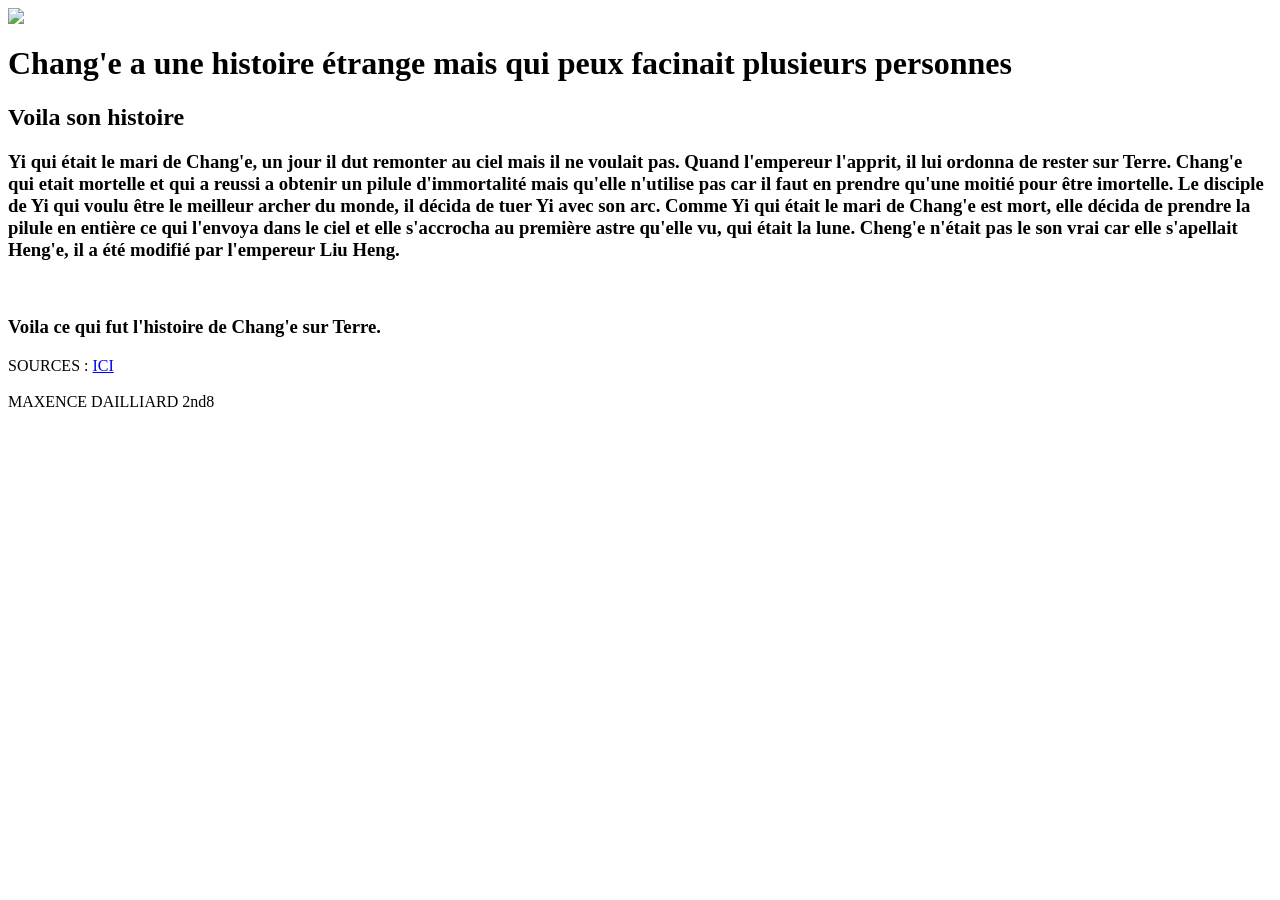
==== HISTORY.html @ bd2c2a49 "Update and rename Cheng'e Dailliard Maxence/HISTORY.html to HISTORY.html" ====
<html>
<html lang="en">
<head>
    <meta charset="UTF-8">
    <meta http-equiv="X-UA-Compatible" content="IE=edge">
    <meta name="viewport" content="width=device-width, initial-scale=1.0">
    <link rel="stylesheet" href="style.css">
    <link rel="shortcut icon" href="image/logo.png" >
    <a href="HOME.html"> <img src="image/Home.png"> </a>
    <title>HISTORY</title>
    <div class="container-3">
        <div class="block-3">
        <h1>Chang'e a une histoire étrange mais qui peux facinait plusieurs personnes</h1>
        <h2>Voila son histoire</h2>
        </div>
    </div>
</head>
<body>
    <div class="body">
        <div class="container-2">
            <div class="block-3">
            <h3>Yi qui était le mari de Chang'e, un jour il dut remonter au ciel mais il ne voulait pas. Quand l'empereur l'apprit, il lui ordonna de rester sur Terre.
                Chang'e qui etait mortelle et qui a reussi a obtenir un pilule d'immortalité mais qu'elle n'utilise pas car il faut en prendre qu'une moitié pour être imortelle.
                Le disciple de Yi qui voulu être le meilleur archer du monde, il décida de tuer Yi avec son arc. Comme Yi qui était le mari de Chang'e est mort, elle décida de prendre la pilule en 
                entière ce qui l'envoya dans le ciel et elle s'accrocha au première astre qu'elle vu, qui était la lune.
                Cheng'e n'était pas le son vrai car elle s'apellait Heng'e, il a été modifié par l'empereur Liu Heng.</h3>
                <br>
            <h3> Voila ce qui fut l'histoire de Chang'e sur Terre.</h3>
            </div>
        </div>
    </div>
    <div class="bottombar">
        <p>
            <a>SOURCES : </a><a  target="_blank" href="pages sources.html"> ICI </a>
            <br>
            <br>
            MAXENCE DAILLIARD 2nd8
        </p>
    </div>
</body>
</html>
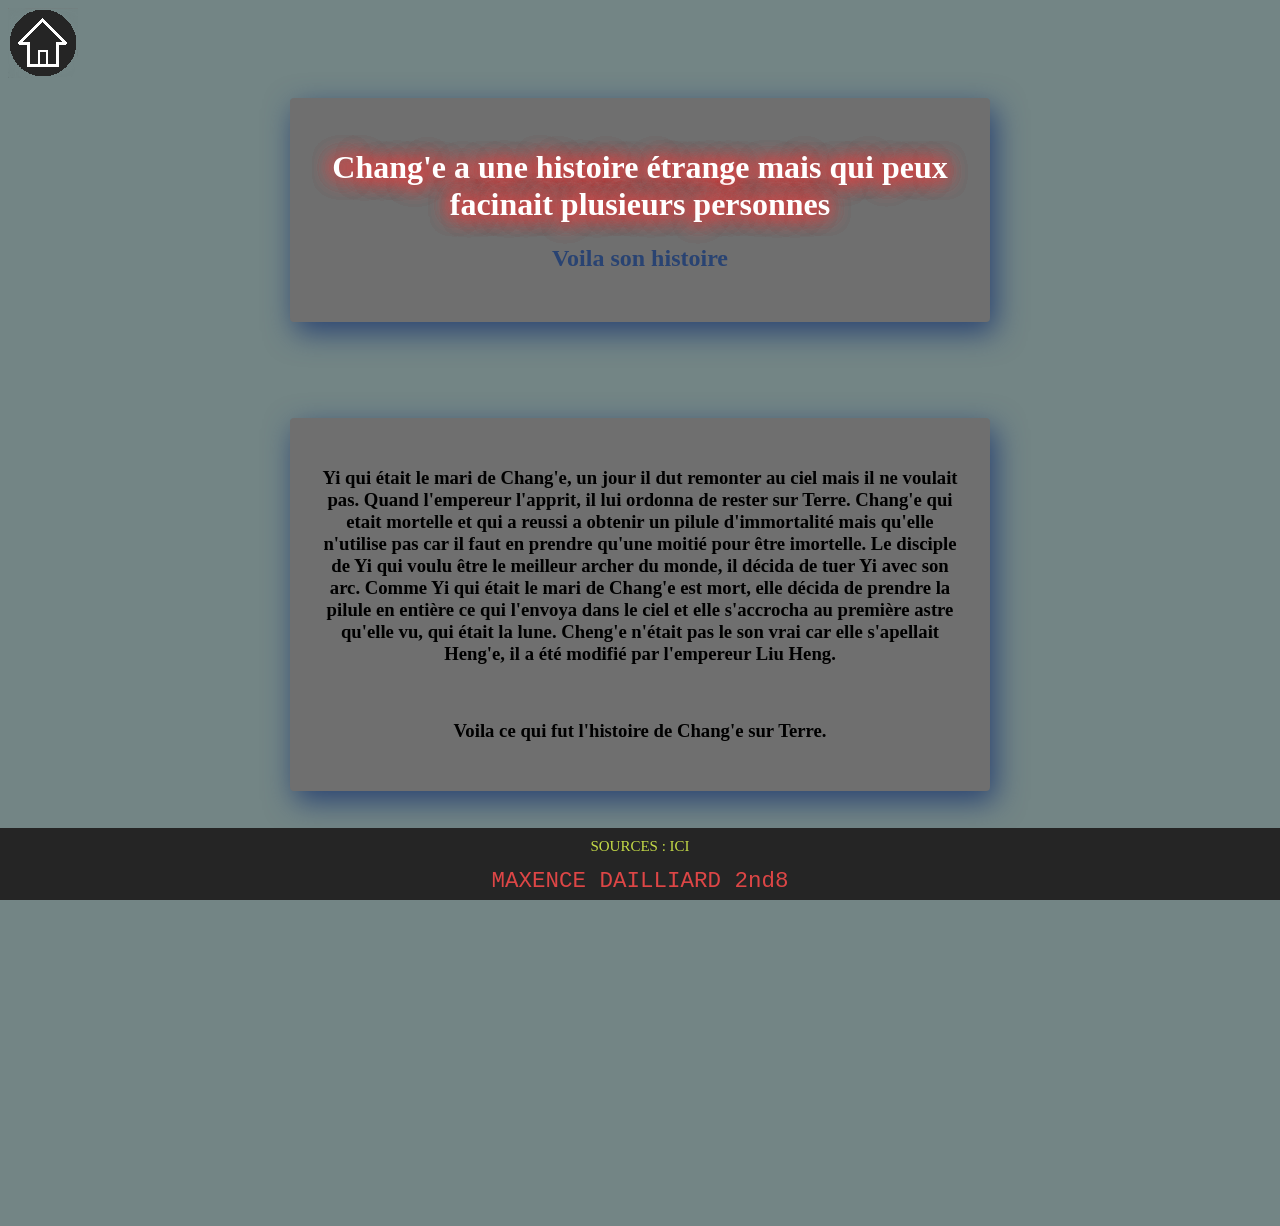
==== commit 01915da3: "Update HISTORY.html" ====
--- a/HISTORY.html
+++ b/HISTORY.html
@@ -6,7 +6,7 @@
     <meta name="viewport" content="width=device-width, initial-scale=1.0">
     <link rel="stylesheet" href="style.css">
     <link rel="shortcut icon" href="image/logo.png" >
-    <a href="HOME.html"> <img src="image/Home.png"> </a>
+    <a href="index.html"> <img src="image/Home.png"> </a>
     <title>HISTORY</title>
     <div class="container-3">
         <div class="block-3">
--- a/style.css
+++ b/style.css
@@ -0,0 +1,110 @@
+body {
+    background: rgb(115, 133, 133);
+
+}
+h1 {
+  color: #ffffff;
+  text-shadow: 0 0 20px #dd4646, 0 0 20px #dd4646, 0 0 20px #dd4646, 0 0 20px #dd4646;
+}
+h2 {
+  color: #294372;
+}
+
+.bottombar {
+    position:fixed;
+    background-color: #252525;
+    align-items: center;
+    bottom: 0;
+    width: 100%;
+    left: 0%
+  }
+  .bottombar p {
+    font-family: 'VT323', monospace;
+    line-height: 17.5px;
+    color: #dd4646;
+    text-align: center;
+    display: block;
+    margin: 10px;
+    font-size: 22.5px;
+  }
+  .bottombar a {
+    font-family: Calibri;
+    font-size: 15px;
+    color: #c4da47;
+    text-decoration: none;
+  }
+  .container {
+    width: 700px;
+    margin: 0px auto;
+    height: 400px;
+  }
+  .container-2 {
+    width: 700px;
+    margin: 0px auto;
+    height: 800px;
+  }
+  .container-3 {
+    width: 700px;
+    margin: 0px auto;
+    height: 300px;
+  }
+  .container-4 {
+    width: 700px;
+    height: 300px;
+    margin: 0px 100px;
+  }
+  .block-1 {
+    margin-top: 20px;
+    bottom: 0;
+    background-color: #6f6f6f;
+    box-shadow: 0px 10px 30px rgba(0.5,0,0,1);
+    border-radius: 4px;
+    margin: 20px 0px;
+    padding: 30px;
+    text-align: center;
+  }
+  .block-2 {
+    bottom: 0;
+    background-color: #6f6f6f;
+    box-shadow: 5px 10px 30px #dd4646;
+    border-radius: 4px;
+    margin: 20px 0px;
+    padding: 30px;
+    text-align: center;
+  }
+  .block-3 {
+    bottom: 0;
+    background-color: #6f6f6f;
+    box-shadow: 5px 10px 30px #294372;
+    border-radius: 4px;
+    margin: 20px 0px;
+    padding: 30px;
+    text-align: center;
+  }
+  .block-4 {
+    bottom: 0;
+    background-color: #6f6f6f;
+    box-shadow: 5px 10px 30px #c4b10d;
+    border-radius: 4px;
+    margin: 20px 0px;
+    padding: 30px;
+    text-align: right;
+  }
+    #introduction p {
+    margin-bottom: 30px;
+  }
+  .HOME {
+    position:fixed;
+    align-items: left;
+    margin: 0px 0px;
+  }
+  .btn-blue {
+    background-color: rgb(115, 133, 133);
+    color: rgb(0, 0, 0);
+    padding: 15px 20px;
+    border-radius: 4px;
+    font-family: 'VT323', monospace;
+  }
+ .sources a {
+  color: #c4b10d
+ }
